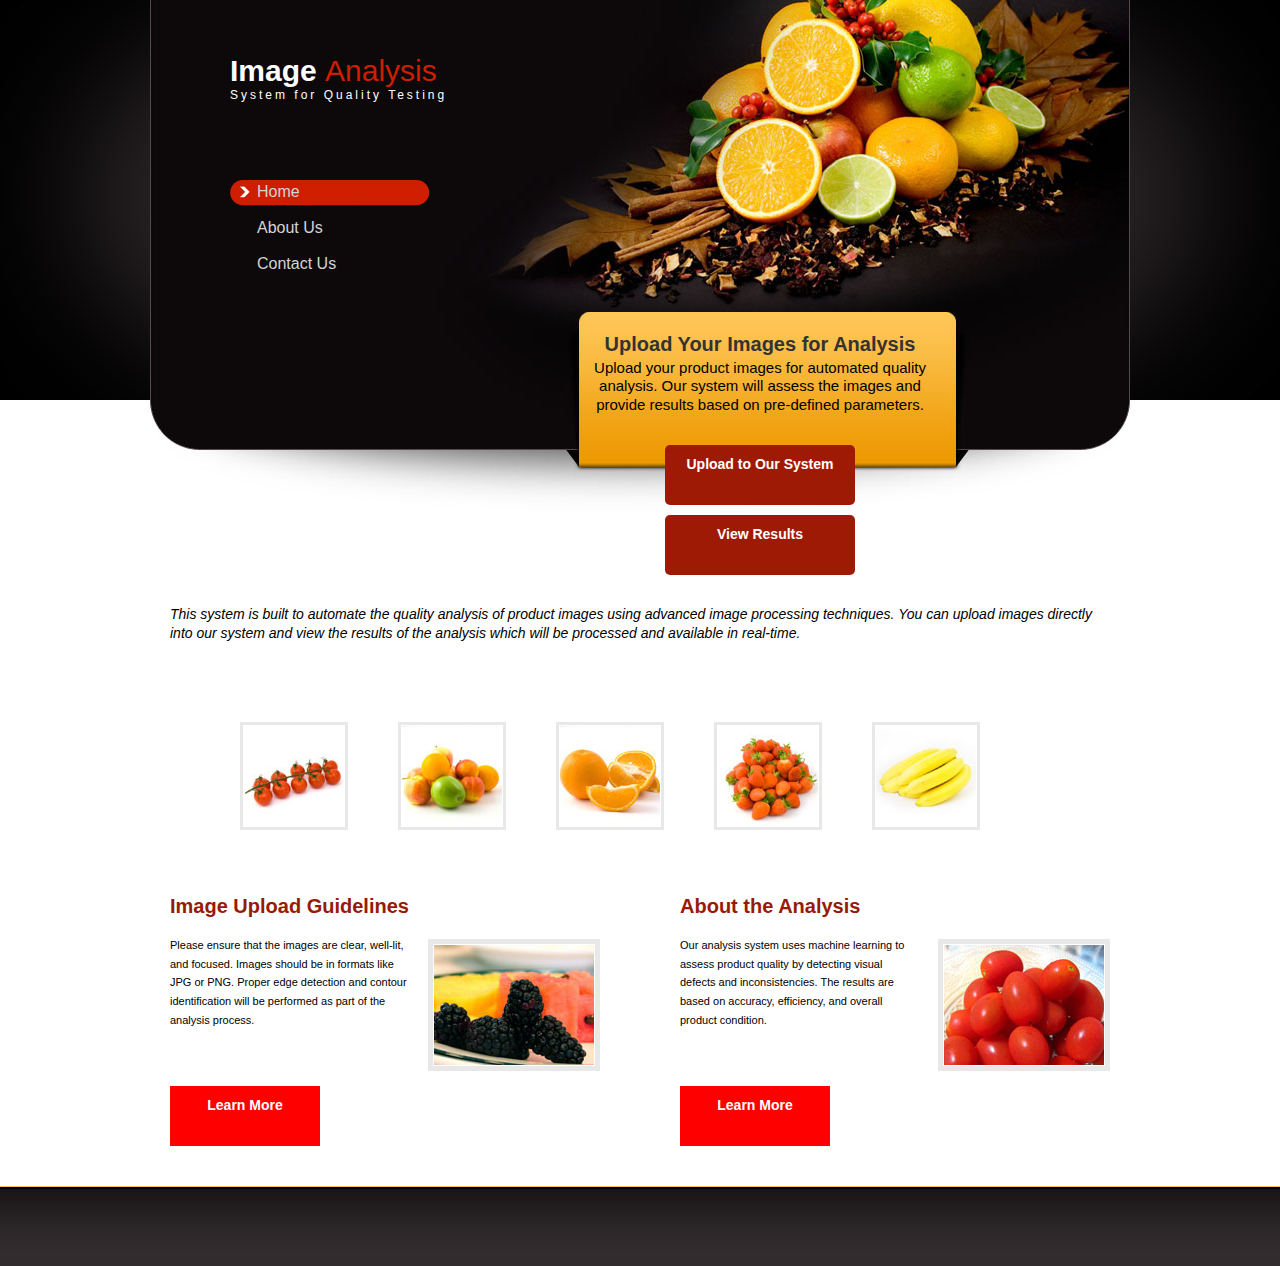
==== index.html @ c6443319 "Add files via upload" ====
<!DOCTYPE html PUBLIC "-//W3C//DTD XHTML 1.0 Transitional//EN" "http://www.w3.org/TR/xhtml1/DTD/xhtml1-transitional.dtd">
<html xmlns="http://www.w3.org/1999/xhtml">
<head>
    <title>Image Analysis System</title>
    <meta http-equiv="Content-Type" content="text/html; charset=utf-8" />
    <link href="style.css" rel="stylesheet" type="text/css" />
    <link rel="stylesheet" type="text/css" href="stylesheet/styles.css" />
    <script language="javascript" type="text/javascript" src="script/mootools-1.2.1-core.js"></script>
    <script language="javascript" type="text/javascript" src="script/mootools-1.2-more.js"></script>
    <script language="javascript" type="text/javascript" src="script/slideitmoo-1.1.js"></script>
    <script language="javascript" type="text/javascript">
        window.addEvents({
            'domready': function () {
                new SlideItMoo({
                    overallContainer: 'SlideItMoo_outer',
                    elementScrolled: 'SlideItMoo_inner',
                    thumbsContainer: 'SlideItMoo_items',
                    itemsVisible: 5,
                    elemsSlide: 2,
                    duration: 150,
                    itemsSelector: '.SlideItMoo_element',
                    itemWidth: 158,
                    showControls: 1
                });
            }
        });
    </script>
    <script language="javascript" type="text/javascript">
        function clearText(field) {
            if (field.defaultValue == field.value) field.value = '';
            else if (field.value == '') field.value = field.defaultValue;
        }
    </script>
    <style>
        body {
            margin: 0;
            padding: 0;
            line-height: 1.7em;
            font-family: Arial, Helvetica, sans-serif;
            font-size: 11px;
            color: #000000;
            background: #ffffff;
        }
        
        /* Button styles */
        .button-container {
            display: flex; /* Use flexbox for alignment */
            justify-content: center; /* Center the buttons */
            gap: 15px; /* Adjust spacing between buttons */
            margin-top: 20px; /* Margin above buttons */
        }

        .button a {
    display: block;
    width: 150px; /* Adjust width as needed */
    height: 40px; /* Adjust height as needed */
    padding: 10px 0; /* Add padding for better visibility */
    color: #ffffff; /* Set text color to white */
    font-size: 14px; /* Increase font size for better visibility */
    font-weight: bold;
    text-align: center;
    text-decoration: none;
    background: url(images/button_01.jpg) no-repeat; /* Use the correct PNG */
    background-color: #4CAF50; /* Fallback color */
}
.button a:hover {
    background-color: #45a049; /* Darker shade on hover */
}

/* Specific styling for the "Learn More" buttons */
.button.learn-more a {
    background-color: #ff0000; /* Red background for "Learn More" */
}

.button.learn-more a:hover {
    background-color: #cc0000; /* Darker shade on hover */
}

    </style>
</head>
<body>
    <div id="site_title_bar_wrapper_outter">
        <div id="site_title_bar_wrapper_inner">
            <div id="site_title_bar">
                <div id="banner_left">
                    <div id="site_title">
                        <h1><a href="#">Image <span>Analysis</span> <span class="tagline">System for Quality Testing</span></a></h1>
                    </div>
                    <div id="menu">
                        <ul>
                            <li><a href="#" class="current"><span></span>Home</a></li>
                            <li><a href="#"><span></span>About Us</a></li>
                            <li><a href="#"><span></span>Contact Us</a></li>
                        </ul>
                    </div>
                </div>
                <div id="banner_right">
                  <div id="banner_box">
                      <h1>Upload Your Images for Analysis</h1>
                      <p>Upload your product images for automated quality analysis. Our system will assess the images and provide results based on pre-defined parameters.</p>
                      <div class="button">
                          <a href="https://drive.google.com/drive/folders/1QiAHzDJ55M4Wfzb00YAhsAm_S_sBpx50" target="_blank">Upload to Our System</a>
                      </div>
                      <div class="button">
                          <a href="sheet.html">View Results</a>
                      </div>
                     
                  </div>
              </div>
              
    </div>

    <div id="content">
        <div class="section_w940">
            <p class="em_text">This system is built to automate the quality analysis of product images using advanced image processing techniques. You can upload images directly into our system and view the results of the analysis which will be processed and available in real-time.</p>
        </div>
        <div class="cleaner_h40"></div>
        <div class="section_w940">
            <div id="SlideItMoo_outer">
                <div id="SlideItMoo_inner">
                    <div id="SlideItMoo_items">
                        <div class="SlideItMoo_element"><a href="#"><img src="gallery/thumb/image_03.jpg" alt="" /></a></div>
                        <div class="SlideItMoo_element"><a href="#"><img src="gallery/thumb/image_04.jpg" alt="" /></a></div>
                        <div class="SlideItMoo_element"><a href="#"><img src="gallery/thumb/image_05.jpg" alt="" /></a></div>
                        <div class="SlideItMoo_element"><a href="#"><img src="gallery/thumb/image_06.jpg" alt="" /></a></div>
                        <div class="SlideItMoo_element"><a href="#"><img src="gallery/thumb/image_07.jpg" alt="" /></a></div>
                    </div>
                </div>
            </div>
        </div>

        <div class="cleaner_h40"></div>
        <div class="section_w940">
            <div class="section_w430 margin_r_80">
                <h2>Image Upload Guidelines</h2>
                <img class="image_wrapper fr_image" src="images/image_01.jpg" alt="" />
                <p>Please ensure that the images are clear, well-lit, and focused. Images should be in formats like JPG or PNG. Proper edge detection and contour identification will be performed as part of the analysis process.</p>
                <div class="cleaner_h10"></div>
                <div class="button learn-more"><a href="#">Learn More</a></div>
            </div>
            <div class="section_w430">
                <h2>About the Analysis</h2>
                <img class="image_wrapper fr_image" src="images/image_02.jpg" alt="" />
                <p>Our analysis system uses machine learning to assess product quality by detecting visual defects and inconsistencies. The results are based on accuracy, efficiency, and overall product condition.</p>
                <div class="cleaner_h10"></div>
                <div class="button learn-more"><a href="#">Learn More</a></div>
            </div>
            <div class="cleaner"></div>
        </div>
    </div>

   <div id="footer_wrapper">
        <div id="footer">
            <div class="section_w210 margin_r_20">
               
              
            </div>
            <div class="section_w210 margin_r_20">
           
               
            </div>
            <div class="section_w210 margin_r_20">
            
               
            </div>
            <div class="section_w210">
            
               
            </div>
---- style.css ----
a:link, a:visited { color: #9f1a04; text-decoration: none; font-weight: normal; } 
a:active, a:hover { color: #0066FF; text-decoration: underline; }

p { margin: 0px; padding: 0px; }

img { margin: 0px; padding: 0px; border: none; }

.cleaner { clear: both; width: 100%; height: 0px; font-size: 0px; }

.cleaner_h10 { clear: both; width:100%; height: 10px; }
.cleaner_h20 { clear: both; width:100%; height: 20px; }
.cleaner_h30 { clear: both; width:100%; height: 30px; }
.cleaner_h40 { clear: both; width:100%; height: 40px; }
.cleaner_h50 { clear: both; width:100%; height: 50px; }
.cleaner_h60 { clear: both; width:100%; height: 60px; }

h1 {
	margin: 0px;
	padding: 2px 0;
	font-size: 30px;
	font-weight: bold;
}

h2 {
	margin: 0 0 10px 0;
	padding: 10px 0;
	font-size: 20px;
	font-weight: bold;
	color: #971a05;
}

h3 {
	margin: 0 0 10px 0;
	padding: 0px;
	font-size: 20px;
	font-weight: bold;
	color: #9f1a04;
}

.image_wrapper {
	margin-top: 3px;
	margin-bottom: 5px;
	border: 5px solid #e8e8e8;
	padding: 1px;
	background: #fff;
}

.fl_image {
	float: left;
	margin-right: 30px 
}

.fr_image {
	float: right;
	margin-left: 20px 
}


.fl { float: left; }
.fr { float: right; }

.margin_r_10 { margin-right: 10px; }
.margin_r_20 { margin-right: 20px; }
.margin_r_80 { margin-right: 80px; }

/* site title */
#site_title_bar_wrapper_outter {
	width: 100%;
	height: 450px;
	margin: 0 auto;
	background: url(images/header_bg_wrapper_outter.jpg) top repeat-x;
}

#site_title_bar_wrapper_inner {
	width: 100%;
	height: 450px;
	margin: 0 auto;	
	background:  url(images/header_bg_wrapper.jpg) no-repeat center top;
}

#site_title_bar {
	width: 820px;
	height: 450px;
	margin: 0 auto;
	padding: 0 80px;
	background: url(images/header_bg.jpg) no-repeat center top;
}

#site_title_bar #banner_left {
	float: left;
	width: 340px;
}

#site_title_bar #banner_right {
	float: left;
	width: 380px;
}

#site_title_bar #banner_left  #site_title {
	float: left;
	padding: 60px 0 0 0;
	margin-bottom: 50px;
}

#site_title h1 a {
	margin: 0px;
	padding: 0px;
	font-size: 30px;
	color: #ffffff;
	font-weight: bold;
	text-decoration: none;
}

#site_title h1 a:hover {
	font-weight: bold;	
	text-decoration: none;
}

#site_title h1 a span {
	color: #cf1d00;
	font-weight: normal;
}

#site_title h1 a .tagline {
	display: block;
	margin-top: 5px;
	font-size: 12px;
	color: #ffffff;
	font-weight: normal;
	letter-spacing: 3px;
}

#site_title h1 a:hover .tagline {
	font-weight: normal;
}

/* menu */
#banner_left #menu {
	width: 200px;
	padding: 180px 0 0 0;
}

#menu ul {
	margin: 0px;
	padding: 0px;
	list-style: none;
}

#menu ul li {
	padding: 0px;
	margin: 0px;
}

#menu ul li a {
	display: block;
	height: 23px;
	padding: 3px 0 0 27px;
	margin-bottom: 10px;	
	font-size: 16px;
	text-decoration: none;
	color: #d4d4d4;	
	font-weight: normal;
	outline: none;
	font-family: Arial, Helvetica, sans-serif;
	background: url(images/menu_left_.png) top left no-repeat;
}

#menu li a:hover, #menu li .current {
	position: relative;
	background: url(images/menu_hoer_bg_right.png) right no-repeat;
}

#menu li a:hover span, #menu li .current span {
	position: absolute;
	top: 0;
	left: 0;
	width: 27px;
	height: 26px;
	background: url(images/menu_hoer_bg_left.png) no-repeat;
}
#banner_right #banner_box {
    float: left;
    width: 335px;
    height: 100px;
    margin-top: 310px;
    margin-left: 10px;
    padding: 20px;
    text-align: center;
    overflow: hidden;
}

#banner_box h1 {
    font-size: 20px;	
    margin: 0;
    padding: 5px 0;
    color: #333;
}

#banner_box p {
    margin-bottom: 30px;
    font-size: 15px;
}

#banner_box .button {
    margin: 10px auto; /* Add margin for spacing */
}

#banner_right #banner_box {
    float: none; /* Remove float to center within the parent */
    width: 335px;
    height: auto; /* Allow height to adjust based on content */
    margin: 310px auto 0; /* Center horizontally and position vertically */
    padding: 20px;
    text-align: center;
    overflow: hidden;
}

#banner_box h1 {
    font-size: 20px;	
    margin: 0;
    padding: 5px 0;
    color: #333;
}

#banner_box p {
    margin-bottom: 30px;
    font-size: 15px;
}

#banner_box .button {
    margin: 10px auto; /* Add margin for spacing */
}

#banner_box .button a {
    display: inline-block; /* Ensure the link behaves like a block for padding */
    padding: 10px 20px; /* Add padding for better click area */
    background: #9f1a04; /* Button background color */
    color: #ffffff; /* Set text color to white for visibility */
    text-decoration: none; /* Remove underline */
    border-radius: 5px; /* Optional: Add rounded corners */
    transition: background-color 0.3s ease; /* Smooth transition for hover effect */
}

#banner_box .button a:hover {
    background: #f836b7; /* Change background on hover */
    color: #ffffff; /* Maintain text color on hover */
}

/* end of site title */

/* content */
#content {
	width: 940px;
	margin: 0 auto;
	padding: 60px 20px 40px 20px;
	background: url(images/content_bg.jpg) no-repeat center top;
}

.section_w940 .em_text {
	font-size: 14px;
	font-style: italic;
}

.section_w940 {
	clear: both;
	width: 940px;
}

.section_w430 {
	float: left;
	width: 430px;
}

.section_w940 p {
	margin-bottom: 10px;
}

/* end of content */

#footer_wrapper {
	width: 100%;
	background: #312c2d url(images/footer.jpg) top repeat-x;
}

#footer {
	width: 940px;
	margin: 0 auto;
	padding: 40px 20px;
	color: #CCC;
}

#footer  a {
	color: #ffe139
}

#footer .section_w210 {
	float: left;
	width: 210px;
}

#footer .section_w210 .subcontent {
	padding: 15px;
}

#footer .section_w210 h3 {
	width: 175px;
	height: 30px;
	font-size:14px;
	font-weight: bold;
	color: #ffffff;	
}

#footer .footer_list {
	margin: 0px;
	padding: 0px;
	list-style: none;
}

#footer .footer_list li {
	margin: 0px;
	padding: 3px 0;
}

#footer .footer_list li a {
	color: #cccccc;
}

#footer .footer_list li a:hover {
	color: #ffffff;
	text-decoration: none;
}

/* end of footer */
---- stylesheet/styles.css ----
#SlideItMoo_outer {
	overflow: hidden;
	width:940px; 
	height: 140px;
	margin: 0 auto; 
	background: none; 
	display:block; 
	position:relative; 
	padding: 15px 0 0 0;
}
/* create custom forward-backward buttons for this container */
#SlideItMoo_outer .SlideItMoo_forward,
#SlideItMoo_outer .SlideItMoo_back{ 
	display:block; 
	position:absolute; 
	cursor:pointer; 
	width: 25px; 
	height: 140px; 
	bottom:0px; 
	right: 0px; 
	background:url(../images/slideitmoo_forward.png) no-repeat center;  
}
#SlideItMoo_outer .SlideItMoo_back { 
	left:0px; 
	background:url(../images/slideitmoo_back.png) no-repeat center;  
}

/* the width is set to show the number of thumbnails that will be visible */
#SlideItMoo_inner{ 
	position:relative ; 
	overflow:hidden ; 
	width: 850px ; /* set a display width to make the slider look good in case js is disabled */
	height: 140px;
	margin:0px auto 0px;
	padding:10px 0px 10px;
}
/* the thumbnails container; set a width on it so everything will be fine */
#SlideItMoo_items { 
	display:block; 
	position:relative; 
}
/* single element design */
#SlideItMoo_items div.SlideItMoo_element { 
	display:block; 
	position:relative; 
	float:left; 
	margin:0px 15px 0px; 
	font-size:11px; 
	width:128px; 
	text-align:center; 
	font-family: Verdana, Geneva, sans-serif;
	color:#000000;
}
#SlideItMoo_items a { padding:0px; margin:3px 0px 3px; clear:both; display:block; background:none; padding:2px; }
#SlideItMoo_items a img{ 	border: 3px solid #e8e8e8; padding: 1px; background: #fff; }
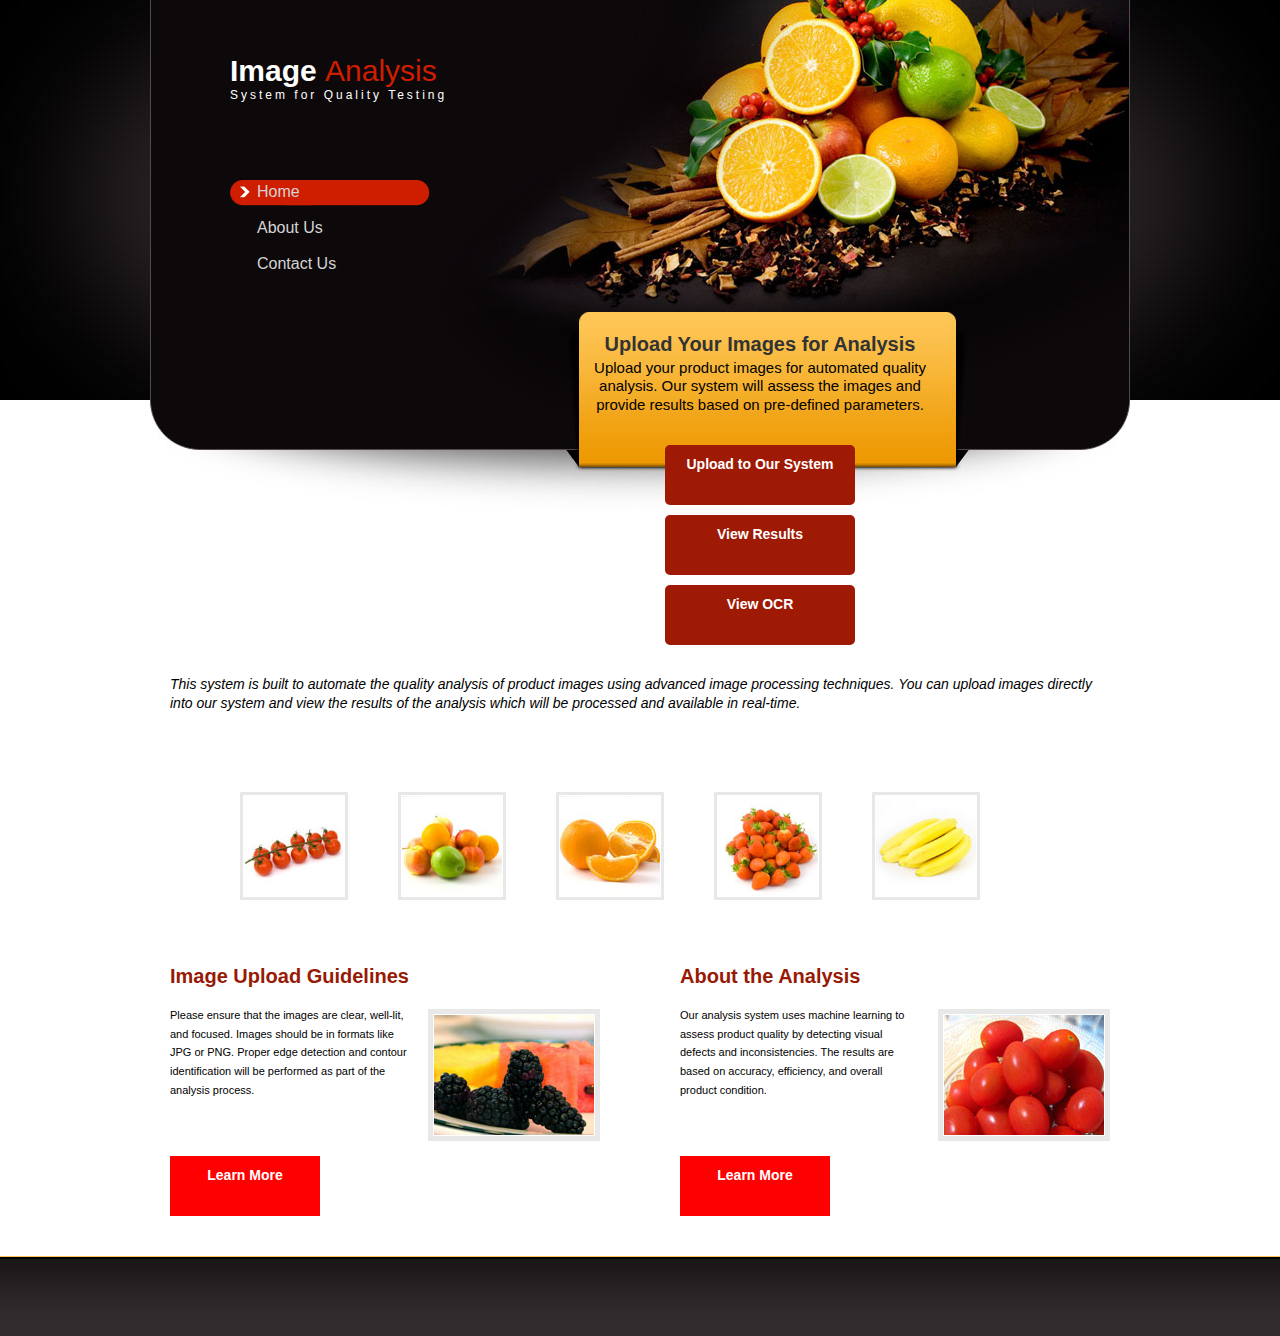
==== commit 708428bf: "Update index.html" ====
--- a/index.html
+++ b/index.html
@@ -104,6 +104,9 @@
                       <div class="button">
                           <a href="sheet.html">View Results</a>
                       </div>
+                      <div class="button">
+                          <a href="ocr.html">View OCR</a>
+                      </div>
                      
                   </div>
               </div>
@@ -167,4 +170,4 @@
             
                
             </div> 
-          +          
